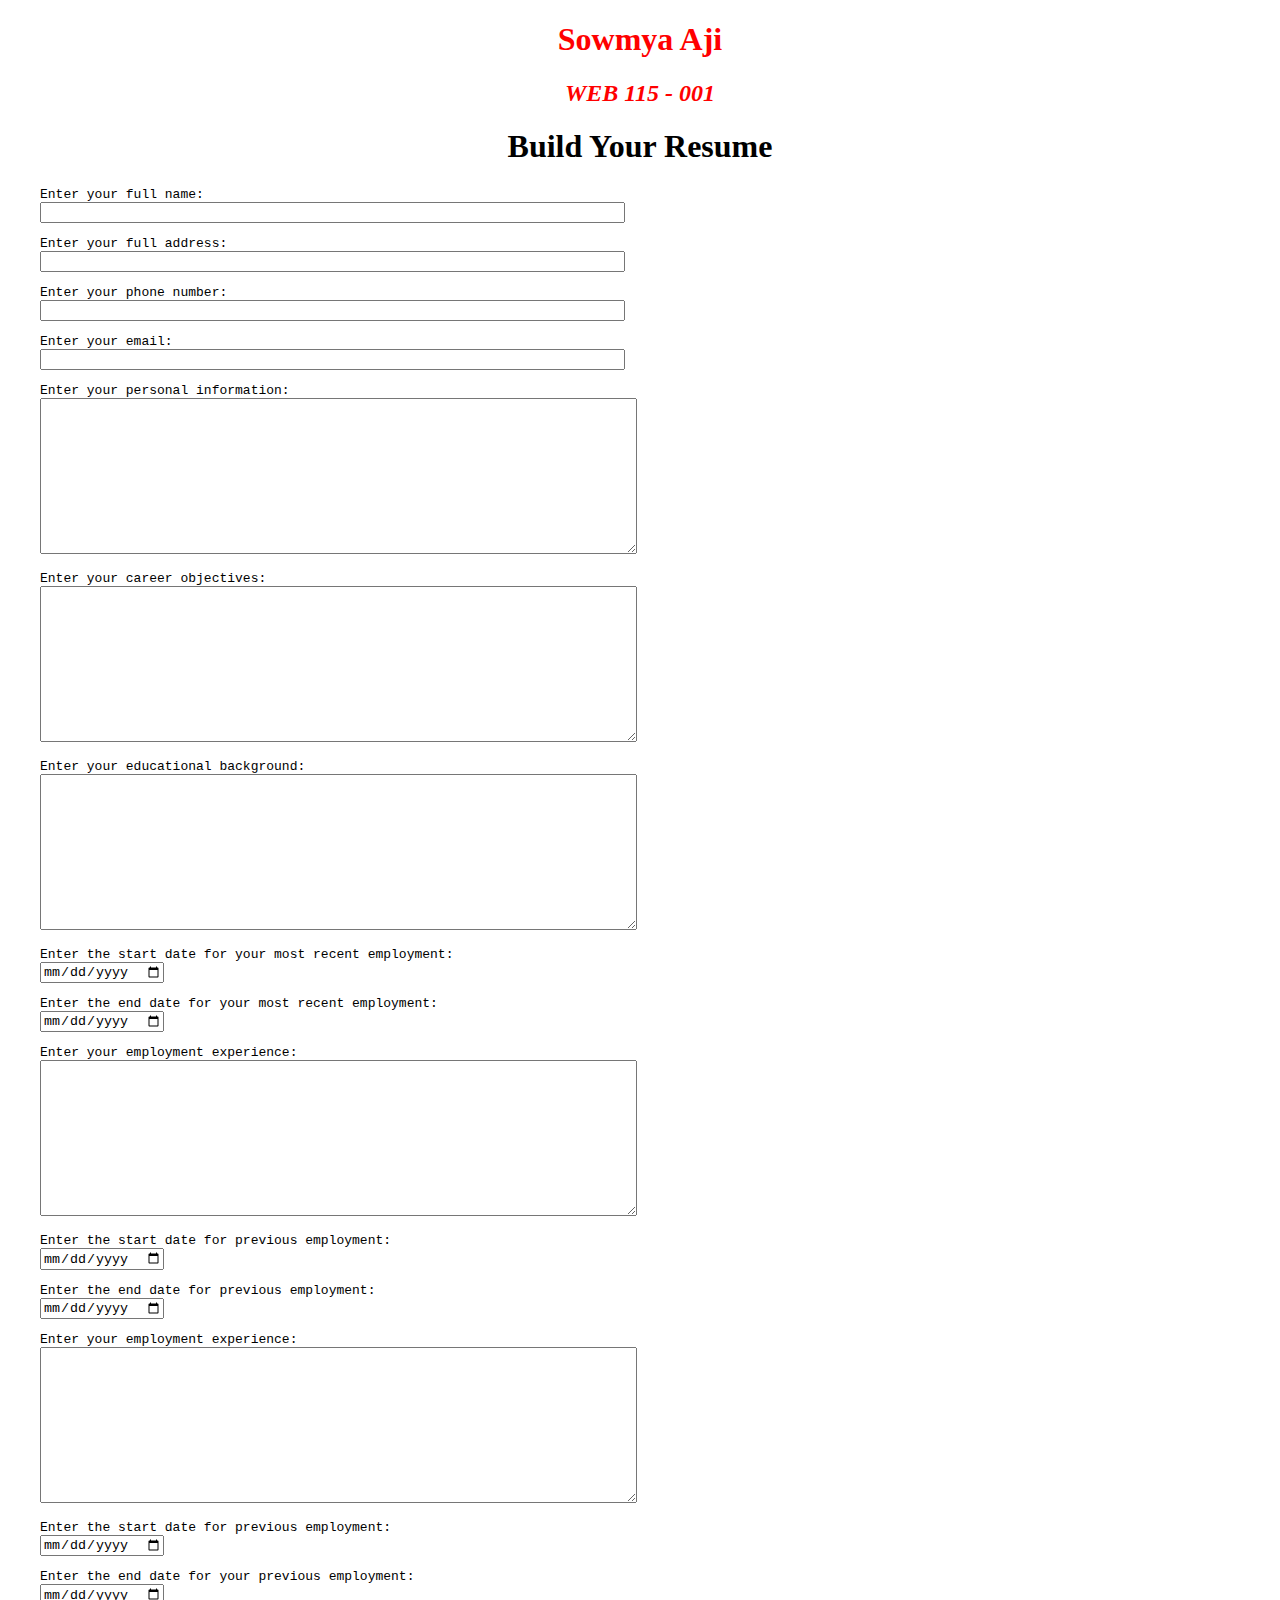
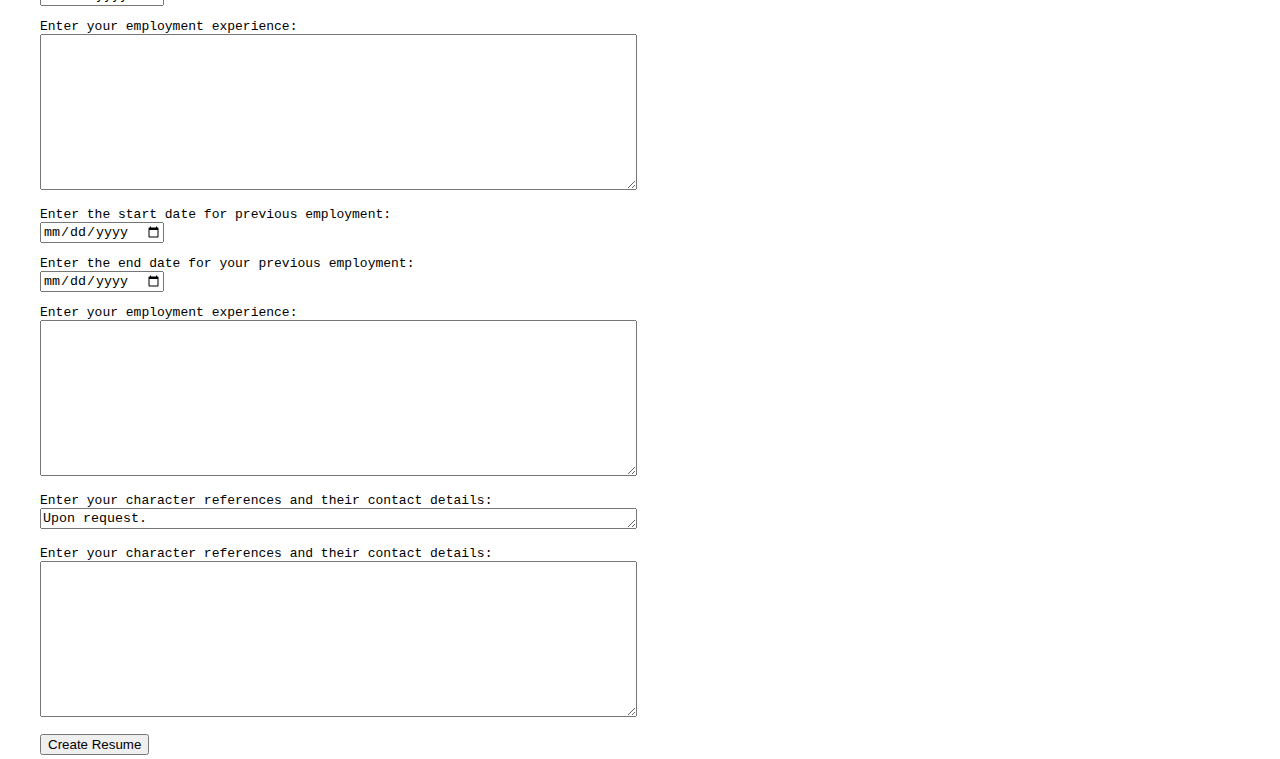
==== finalProject.html @ 0feed8ad "Add working upto date object" ====
<!DOCTYPE html>
<html lang="en">
<head>
    <meta charset="UTF-8">
    <meta name="viewport" content="width=device-width, initial-scale=1.0">
    <title>WEB 115 Final Project</title>
</head>
<body>
    
  <script src="projectJS.js"></script> 
    
  <h1 id="child" style="text-align: center;">Build Your Resume</h1>
  <form action="" name="resumeForm" style="font-family:monospace; margin-left: 2rem;">
      <p>
        <label for="fullName">Enter your full name:</label><br>
        <input type="text" name="fullName"  id="fullName" size="70"/> 
      </p>
      <p>
          <label for="fullAddress">Enter your full address: </label><br>
          <input type="text" name="fullAddress" id="fullAddress" size="70" >
      </p>
      <p>
      <label for="telePhone">Enter your phone number: </label><br>
      <input type="tel" name="telePhone" id="telePhone" size="70" />
      </p>
      <p>
        <label for="email">Enter your email: </label><br>
        <input type="text" name="email" id="email" size="70" required> 
      </p>
      <p>
          <label for="personalInfo">Enter your personal information: </label><br>
          <textarea name="personalInfo" id="peronalInfo" cols="72" rows="10" spellcheck="true"></textarea>
      </p>
      <p>
          <label for="careerObj">Enter your career objectives: </label><br>
          <textarea name="careerObj" id="careerObj" cols="72" rows="10" spellcheck="true"></textarea>
      </p>
      <p>
        <label for="education">Enter your educational background: </label><br>
        <textarea name="education" id="education" cols="72" rows="10" spellcheck="true"></textarea>
    </p>
    <p>
        <label for="startDate1">Enter the start date for your most recent employment: </label><br>
        <input type="date" name="startDate1" id="startDate1">
    </p>
    <p>
        <label for="endDate1">Enter the end date for your most recent employment: </label><br>
        <input type="date" name="endDate1" id="endDate1">
    </p>
    <p>
        <label for="employment1">Enter your employment experience: </label><br>
        <textarea name="employment1" id="employment1" cols="72" rows="10" spellcheck="true"></textarea>
    </p>
    <p>
        <label for="startDate2">Enter the start date for previous employment: </label><br>
        <input type="date" name="startDate2">
    </p>
    <p>
        <label for="endDate2">Enter the end date for previous employment: </label><br>
        <input type="date" name="endDate2">
    </p>
    <p>
        <label for="employment2">Enter your employment experience: </label><br>
        <textarea name="employment2" id="employment2" cols="72" rows="10" spellcheck="true"></textarea>
    </p>
    <p>
        <label for="startDate3">Enter the start date for previous employment: </label><br>
        <input type="date" name="startDate3">
    </p>
    <p>
        <label for="endDate3">Enter the end date for your previous employment: </label><br>
        <input type="date" name="endDate3">
    </p>
    <p>
        <label for="employment3">Enter your employment experience: </label><br>
        <textarea name="employment3" id="employment3" cols="72" rows="10" spellcheck="true"></textarea>
    </p>
    <p>
        <label for="startDate4">Enter the start date for previous employment: </label><br>
        <input type="date" name="startDate4">
    </p>
    <p>
        <label for="endDate4">Enter the end date for your previous employment: </label><br>
        <input type="date" name="endDate4">
    </p>
    <p>
        <label for="employment4">Enter your employment experience: </label><br>
        <textarea name="employment4" id="employment4" cols="72" rows="10" spellcheck="true"></textarea>
    </p>
    <p>
        <label for="references">Enter your character references and their contact details: </label><br>
        <textarea name="references" id="references" cols="72" rows="1">Upon request.
        </textarea>
    </p>
    <p>
        <label for="bizReferences">Enter your character references and their contact details: </label><br>
        <textarea name="bizReferences" id="bizReferences" cols="72" rows="10">
        </textarea>
    </p>
    <p>
        
        <input type="button" value="Create Resume" name="create" id="create" onclick="createResume()"/>
    </p>
  </form>
   
</body>
</html>
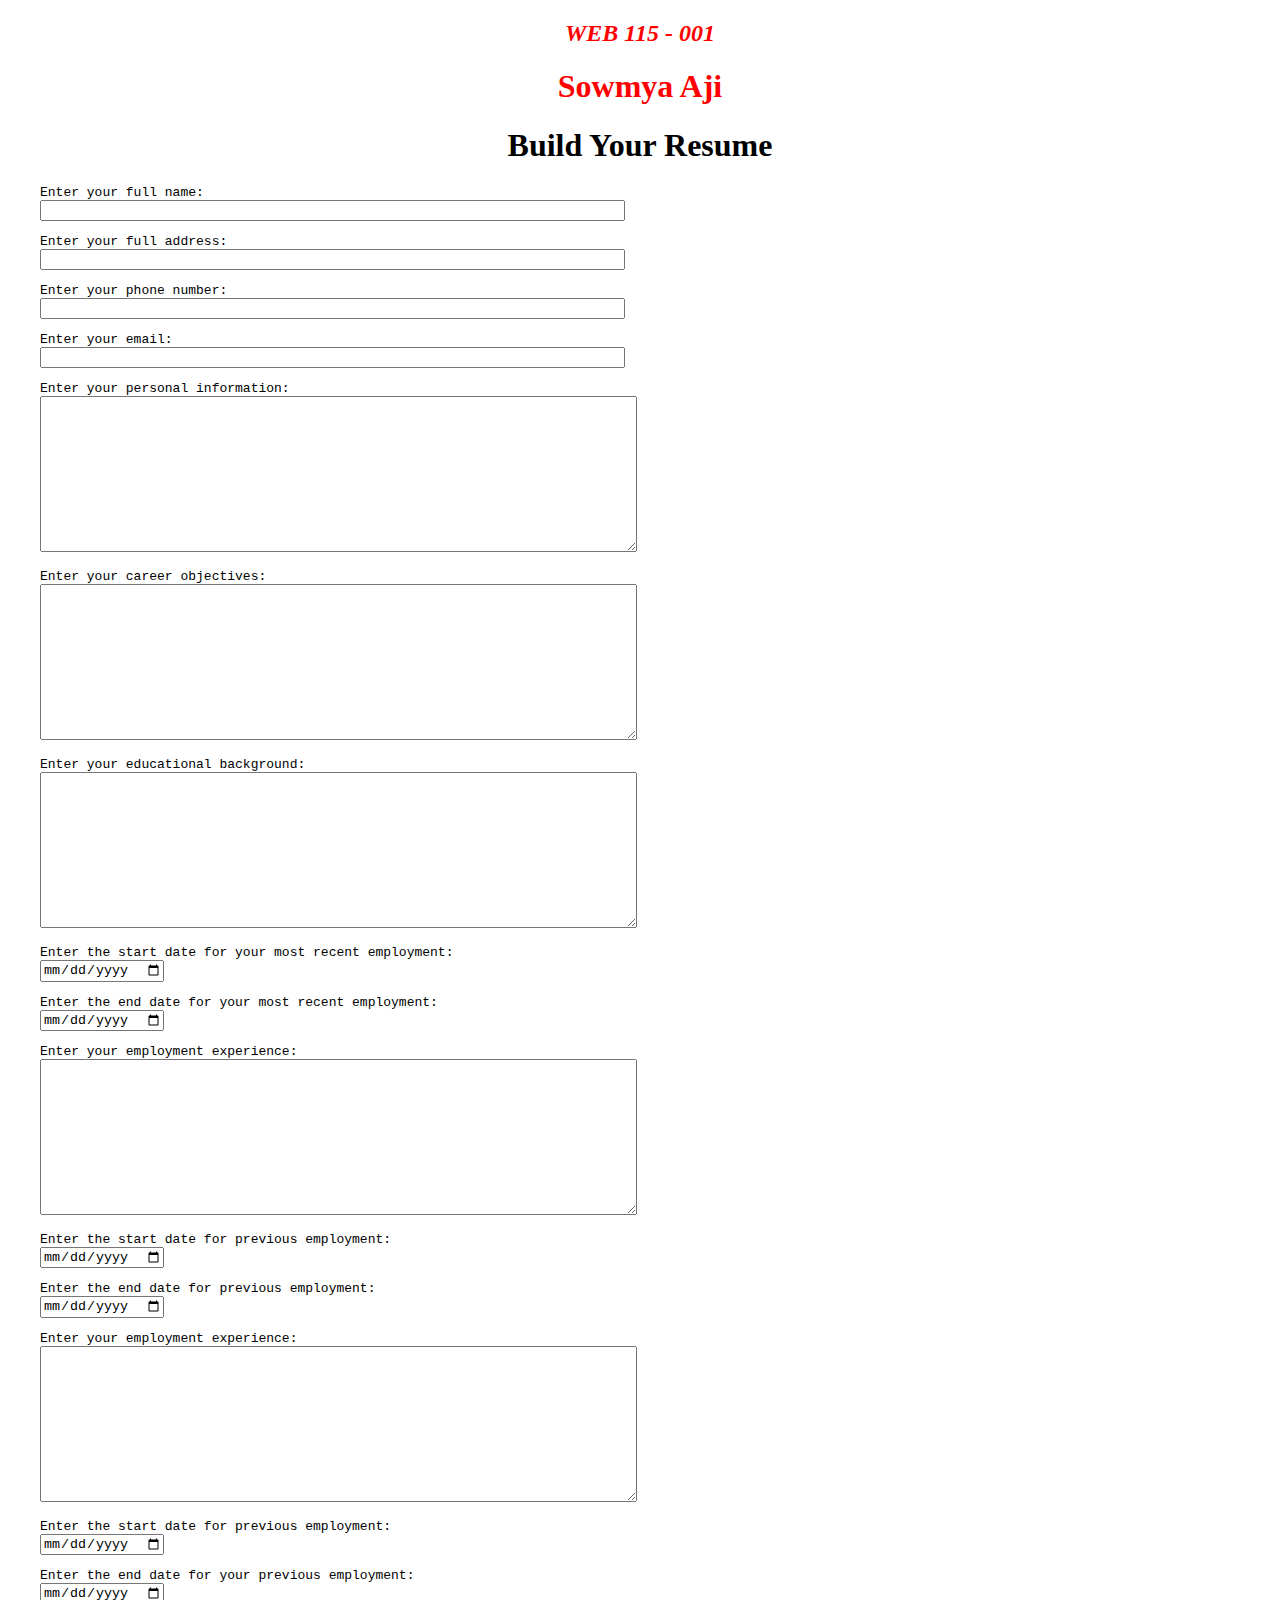
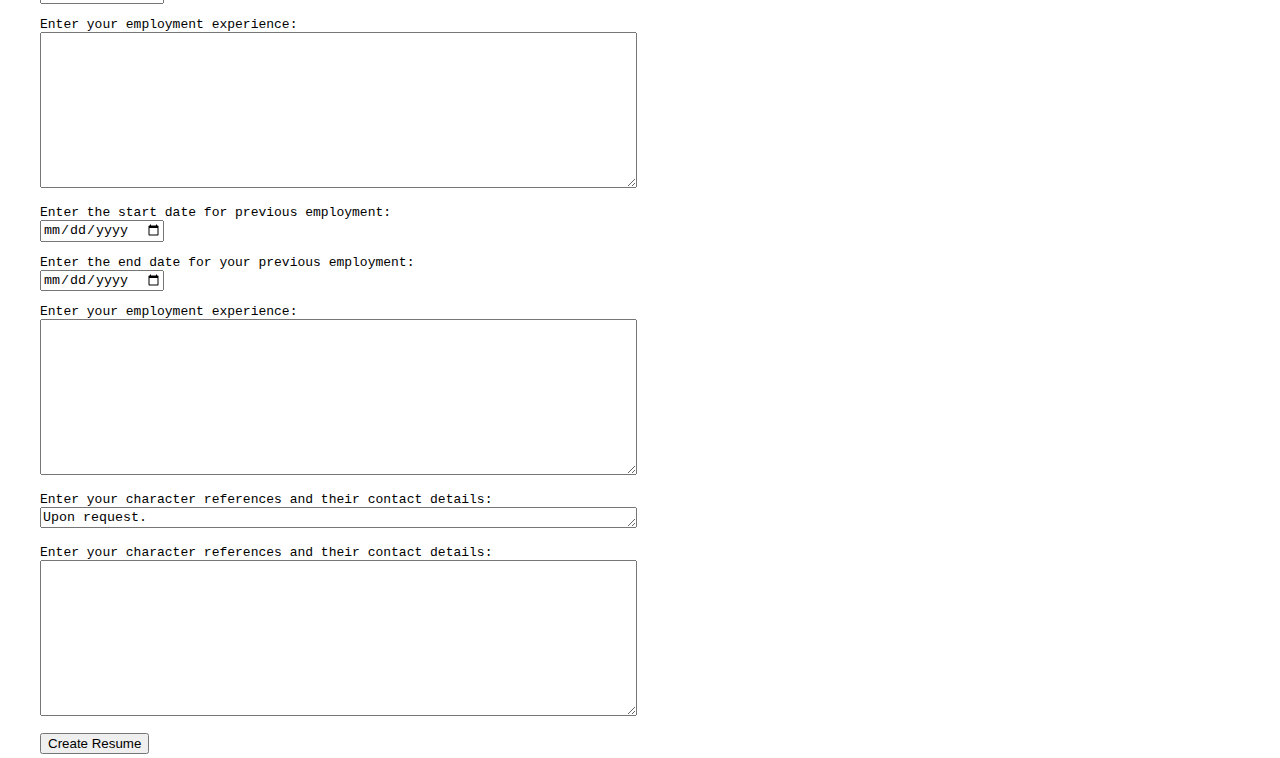
==== commit dc379e5c: "Clean up javascript" ====
--- a/finalProject.html
+++ b/finalProject.html
@@ -5,7 +5,7 @@
     <meta name="viewport" content="width=device-width, initial-scale=1.0">
     <title>WEB 115 Final Project</title>
 </head>
-<body>
+<body onload=generateHeader()>
     
   <script src="projectJS.js"></script> 
     
@@ -13,11 +13,11 @@
   <form action="" name="resumeForm" style="font-family:monospace; margin-left: 2rem;">
       <p>
         <label for="fullName">Enter your full name:</label><br>
-        <input type="text" name="fullName"  id="fullName" size="70"/> 
+        <input type="text" name="fullName"  id="fullName" size="70" /> 
       </p>
       <p>
           <label for="fullAddress">Enter your full address: </label><br>
-          <input type="text" name="fullAddress" id="fullAddress" size="70" >
+          <input type="text" name="fullAddress" id="fullAddress" size="70" required />
       </p>
       <p>
       <label for="telePhone">Enter your phone number: </label><br>
@@ -27,6 +27,7 @@
         <label for="email">Enter your email: </label><br>
         <input type="text" name="email" id="email" size="70" required> 
       </p>
+      <p id="error" style="color: red; font-style: italic;"></p>
       <p>
           <label for="personalInfo">Enter your personal information: </label><br>
           <textarea name="personalInfo" id="peronalInfo" cols="72" rows="10" spellcheck="true"></textarea>
@@ -53,11 +54,11 @@
     </p>
     <p>
         <label for="startDate2">Enter the start date for previous employment: </label><br>
-        <input type="date" name="startDate2">
+        <input type="date" name="startDate2" id="startDate2" value="">
     </p>
     <p>
         <label for="endDate2">Enter the end date for previous employment: </label><br>
-        <input type="date" name="endDate2">
+        <input type="date" name="endDate2" id="endDate2" value="">
     </p>
     <p>
         <label for="employment2">Enter your employment experience: </label><br>
@@ -65,11 +66,11 @@
     </p>
     <p>
         <label for="startDate3">Enter the start date for previous employment: </label><br>
-        <input type="date" name="startDate3">
+        <input type="date" name="startDate3" id="startDate3"  value="">
     </p>
     <p>
         <label for="endDate3">Enter the end date for your previous employment: </label><br>
-        <input type="date" name="endDate3">
+        <input type="date" name="endDate3" id="endDate3" value="">
     </p>
     <p>
         <label for="employment3">Enter your employment experience: </label><br>
@@ -77,11 +78,11 @@
     </p>
     <p>
         <label for="startDate4">Enter the start date for previous employment: </label><br>
-        <input type="date" name="startDate4">
+        <input type="date" name="startDate4" id="startDate4" value="">
     </p>
     <p>
         <label for="endDate4">Enter the end date for your previous employment: </label><br>
-        <input type="date" name="endDate4">
+        <input type="date" name="endDate4" id="endDate4" value="">
     </p>
     <p>
         <label for="employment4">Enter your employment experience: </label><br>
@@ -94,8 +95,7 @@
     </p>
     <p>
         <label for="bizReferences">Enter your character references and their contact details: </label><br>
-        <textarea name="bizReferences" id="bizReferences" cols="72" rows="10">
-        </textarea>
+        <textarea name="bizReferences" id="bizReferences" cols="72" rows="10"></textarea>
     </p>
     <p>
         
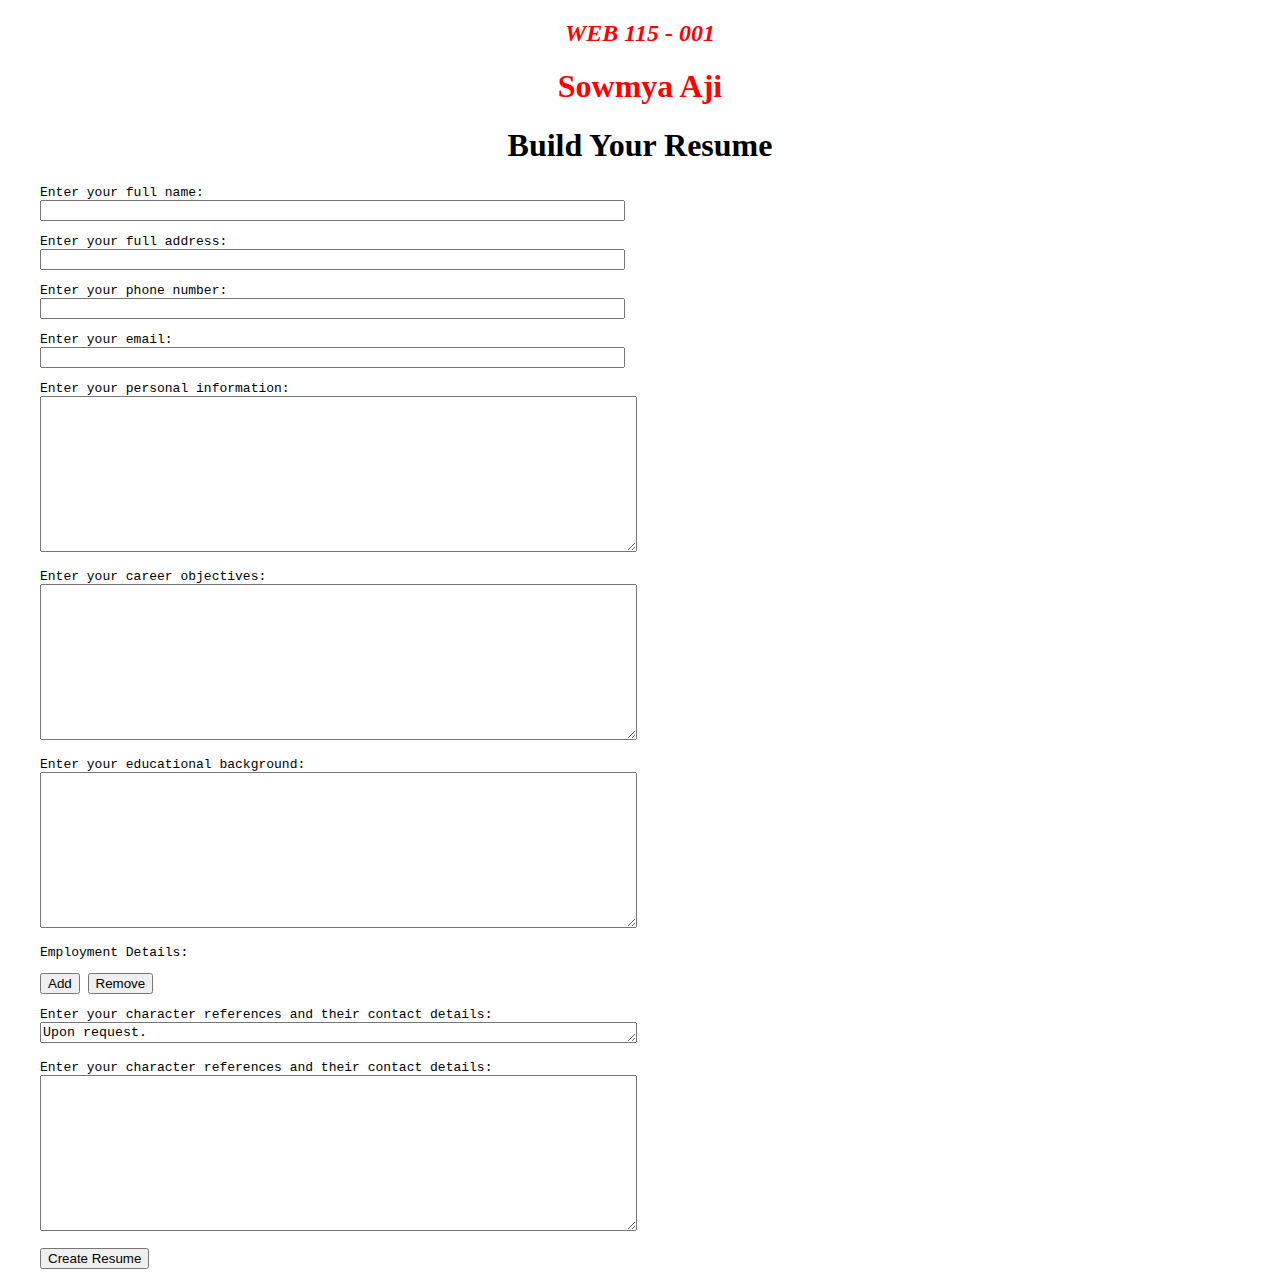
==== commit d655782c: "Add and remove empt details on html form; js not done" ====
--- a/finalProject.html
+++ b/finalProject.html
@@ -6,8 +6,6 @@
     <title>WEB 115 Final Project</title>
 </head>
 <body onload=generateHeader()>
-    
-  <script src="projectJS.js"></script> 
     
   <h1 id="child" style="text-align: center;">Build Your Resume</h1>
   <form action="" name="resumeForm" style="font-family:monospace; margin-left: 2rem;">
@@ -40,7 +38,8 @@
         <label for="education">Enter your educational background: </label><br>
         <textarea name="education" id="education" cols="72" rows="10" spellcheck="true"></textarea>
     </p>
-    <p>
+    <div id="employmentDeets">Employment Details: </div>
+     <!-- <p>
         <label for="startDate1">Enter the start date for your most recent employment: </label><br>
         <input type="date" name="startDate1" id="startDate1">
     </p>
@@ -50,9 +49,11 @@
     </p>
     <p>
         <label for="employment1">Enter your employment experience: </label><br>
-        <textarea name="employment1" id="employment1" cols="72" rows="10" spellcheck="true"></textarea>
+        <textarea name="employment1" id="employment1" cols="72" rows="10" spellcheck="true"></textarea> -->
     </p>
-    <p>
+    <input type="button" value="Add" name="add" id="add" >
+    <input type="button" value="Remove" name="remove" id="remove" >
+    <!--<p>
         <label for="startDate2">Enter the start date for previous employment: </label><br>
         <input type="date" name="startDate2" id="startDate2" value="">
     </p>
@@ -87,7 +88,7 @@
     <p>
         <label for="employment4">Enter your employment experience: </label><br>
         <textarea name="employment4" id="employment4" cols="72" rows="10" spellcheck="true"></textarea>
-    </p>
+    </p> -->
     <p>
         <label for="references">Enter your character references and their contact details: </label><br>
         <textarea name="references" id="references" cols="72" rows="1">Upon request.
@@ -99,9 +100,8 @@
     </p>
     <p>
         
-        <input type="button" value="Create Resume" name="create" id="create" onclick="createResume()"/>
-    </p>
+        <input type="button" value="Create Resume" name="create" id="create" >
   </form>
-   
+  <script src="projectJS.js"></script> 
 </body>
 </html>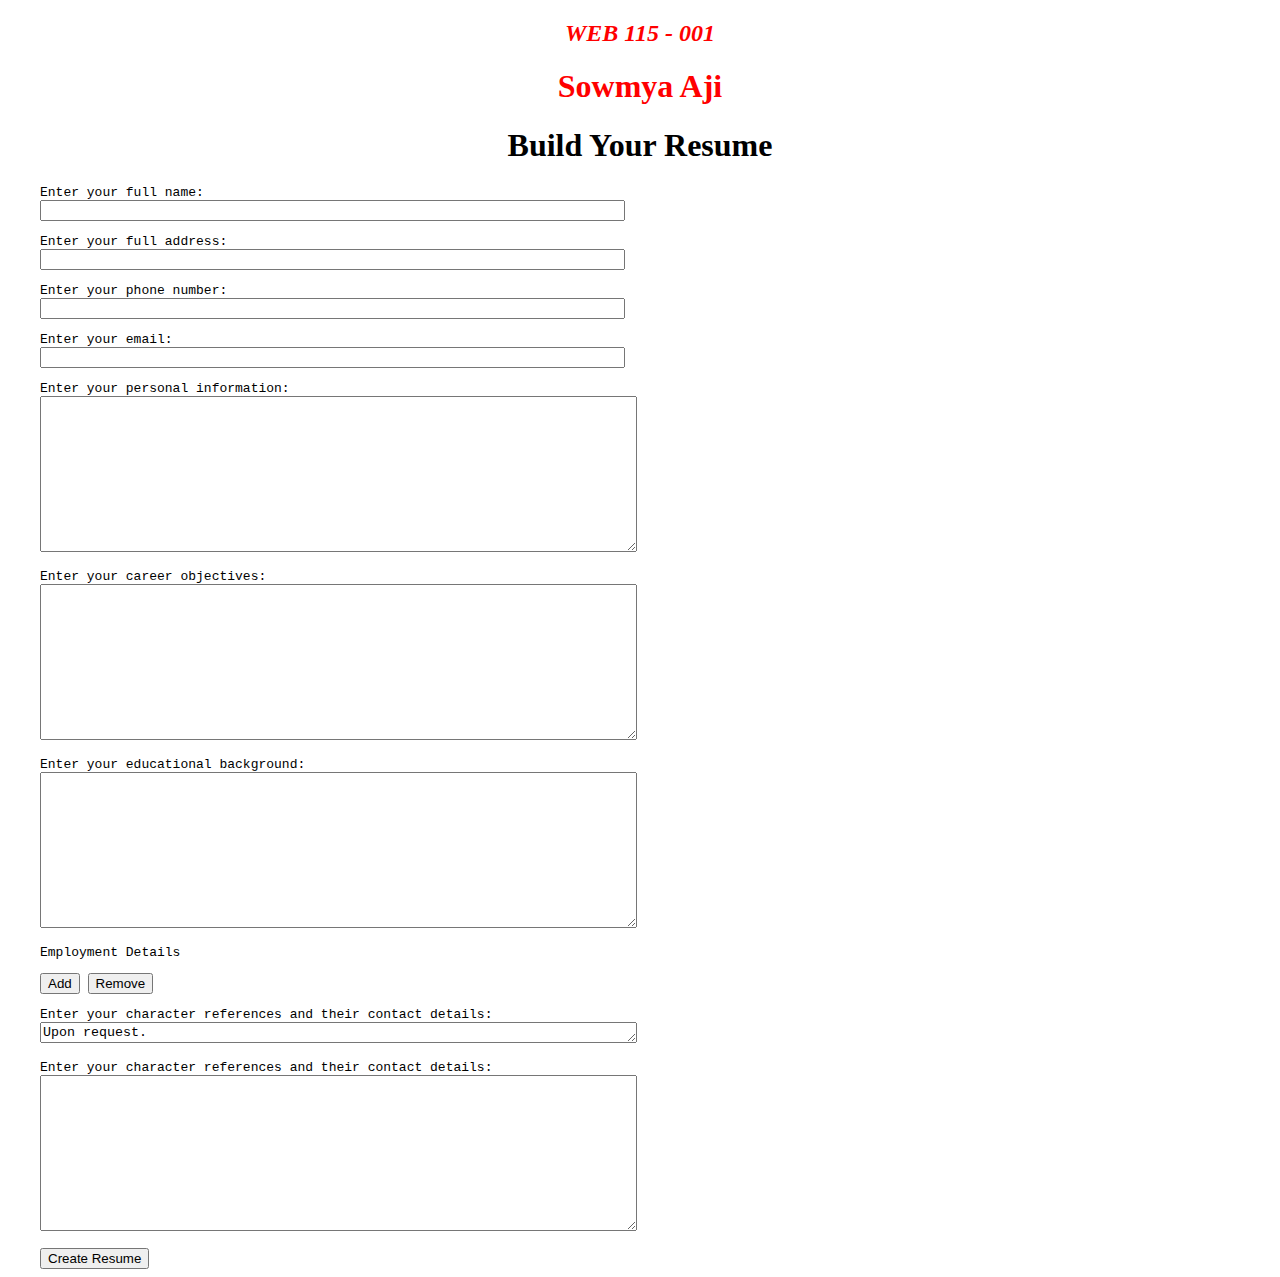
==== commit 7b1c4183: "Add ability to download \ print resume" ====
--- a/finalProject.html
+++ b/finalProject.html
@@ -38,57 +38,10 @@
         <label for="education">Enter your educational background: </label><br>
         <textarea name="education" id="education" cols="72" rows="10" spellcheck="true"></textarea>
     </p>
-    <div id="employmentDeets">Employment Details: </div>
-     <!-- <p>
-        <label for="startDate1">Enter the start date for your most recent employment: </label><br>
-        <input type="date" name="startDate1" id="startDate1">
-    </p>
-    <p>
-        <label for="endDate1">Enter the end date for your most recent employment: </label><br>
-        <input type="date" name="endDate1" id="endDate1">
-    </p>
-    <p>
-        <label for="employment1">Enter your employment experience: </label><br>
-        <textarea name="employment1" id="employment1" cols="72" rows="10" spellcheck="true"></textarea> -->
+    <div id="employmentDeets">Employment Details </div>
     </p>
     <input type="button" value="Add" name="add" id="add" >
     <input type="button" value="Remove" name="remove" id="remove" >
-    <!--<p>
-        <label for="startDate2">Enter the start date for previous employment: </label><br>
-        <input type="date" name="startDate2" id="startDate2" value="">
-    </p>
-    <p>
-        <label for="endDate2">Enter the end date for previous employment: </label><br>
-        <input type="date" name="endDate2" id="endDate2" value="">
-    </p>
-    <p>
-        <label for="employment2">Enter your employment experience: </label><br>
-        <textarea name="employment2" id="employment2" cols="72" rows="10" spellcheck="true"></textarea>
-    </p>
-    <p>
-        <label for="startDate3">Enter the start date for previous employment: </label><br>
-        <input type="date" name="startDate3" id="startDate3"  value="">
-    </p>
-    <p>
-        <label for="endDate3">Enter the end date for your previous employment: </label><br>
-        <input type="date" name="endDate3" id="endDate3" value="">
-    </p>
-    <p>
-        <label for="employment3">Enter your employment experience: </label><br>
-        <textarea name="employment3" id="employment3" cols="72" rows="10" spellcheck="true"></textarea>
-    </p>
-    <p>
-        <label for="startDate4">Enter the start date for previous employment: </label><br>
-        <input type="date" name="startDate4" id="startDate4" value="">
-    </p>
-    <p>
-        <label for="endDate4">Enter the end date for your previous employment: </label><br>
-        <input type="date" name="endDate4" id="endDate4" value="">
-    </p>
-    <p>
-        <label for="employment4">Enter your employment experience: </label><br>
-        <textarea name="employment4" id="employment4" cols="72" rows="10" spellcheck="true"></textarea>
-    </p> -->
     <p>
         <label for="references">Enter your character references and their contact details: </label><br>
         <textarea name="references" id="references" cols="72" rows="1">Upon request.
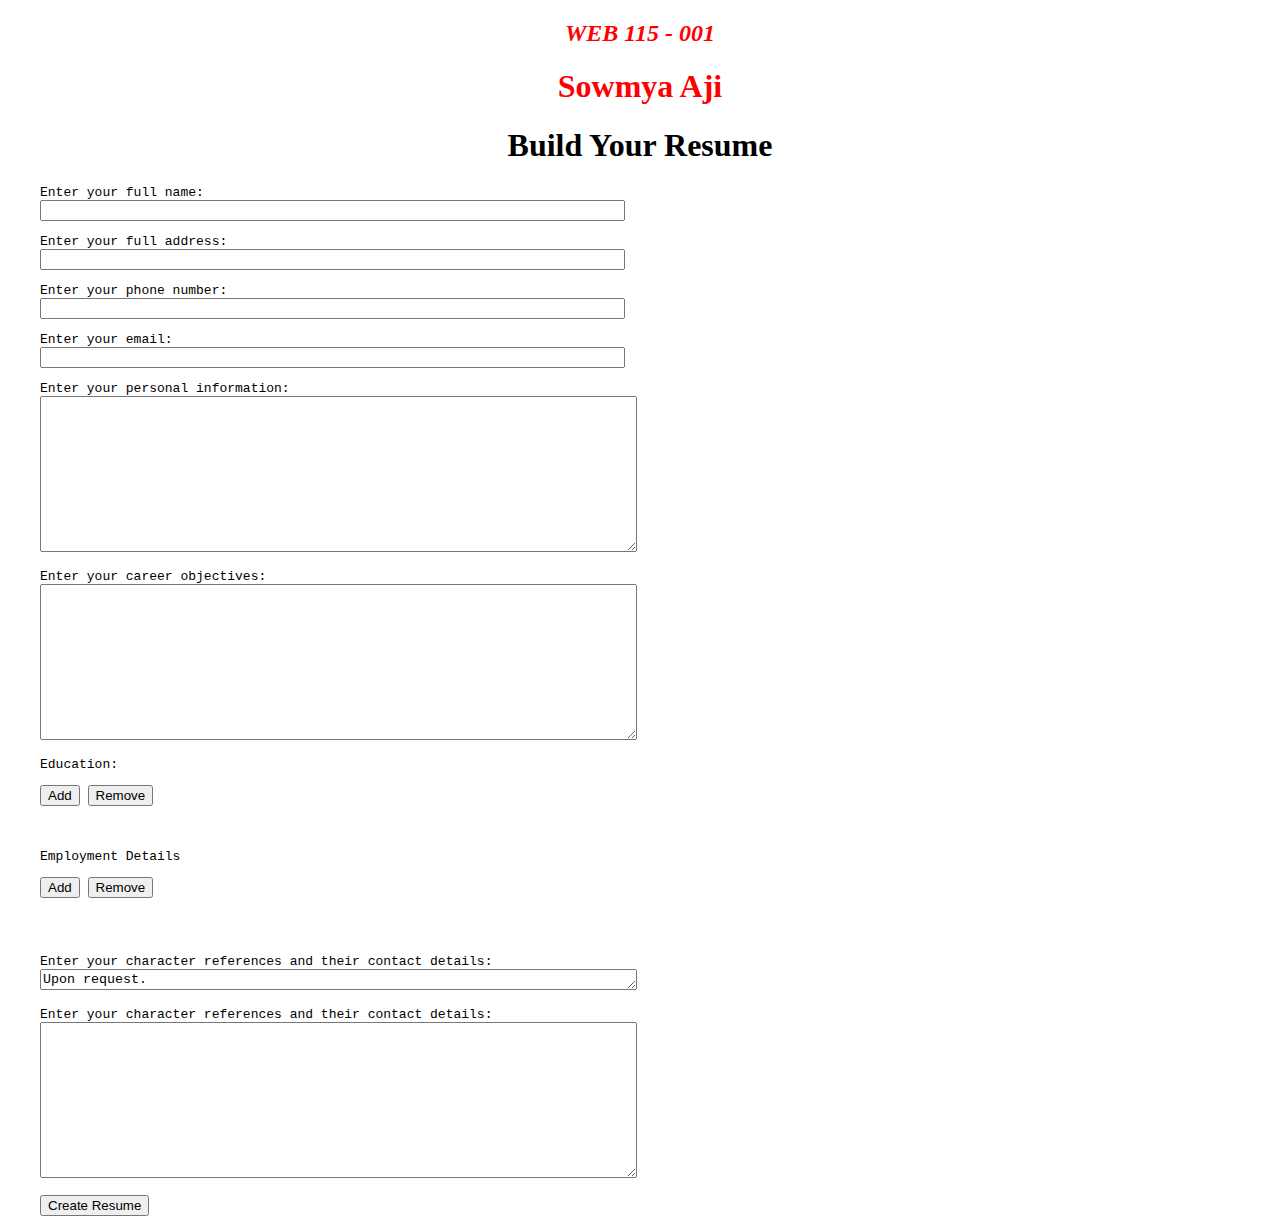
==== commit 5121bc92: "Add remove and add education functionality" ====
--- a/finalProject.html
+++ b/finalProject.html
@@ -35,13 +35,17 @@
           <textarea name="careerObj" id="careerObj" cols="72" rows="10" spellcheck="true"></textarea>
       </p>
       <p>
-        <label for="education">Enter your educational background: </label><br>
-        <textarea name="education" id="education" cols="72" rows="10" spellcheck="true"></textarea>
-    </p>
+          <div id="educationDeets" >Education: </div>
+        </p>
+        <p>
+        <input type="button" value="Add" name="addEdu" id="addEdu" >
+        <input type="button" value="Remove" name="removeEdu" id="removeEdu" ></p><br><br>
+       
     <div id="employmentDeets">Employment Details </div>
     </p>
+    <p>
     <input type="button" value="Add" name="add" id="add" >
-    <input type="button" value="Remove" name="remove" id="remove" >
+    <input type="button" value="Remove" name="remove" id="remove" ></p><br><br>
     <p>
         <label for="references">Enter your character references and their contact details: </label><br>
         <textarea name="references" id="references" cols="72" rows="1">Upon request.
